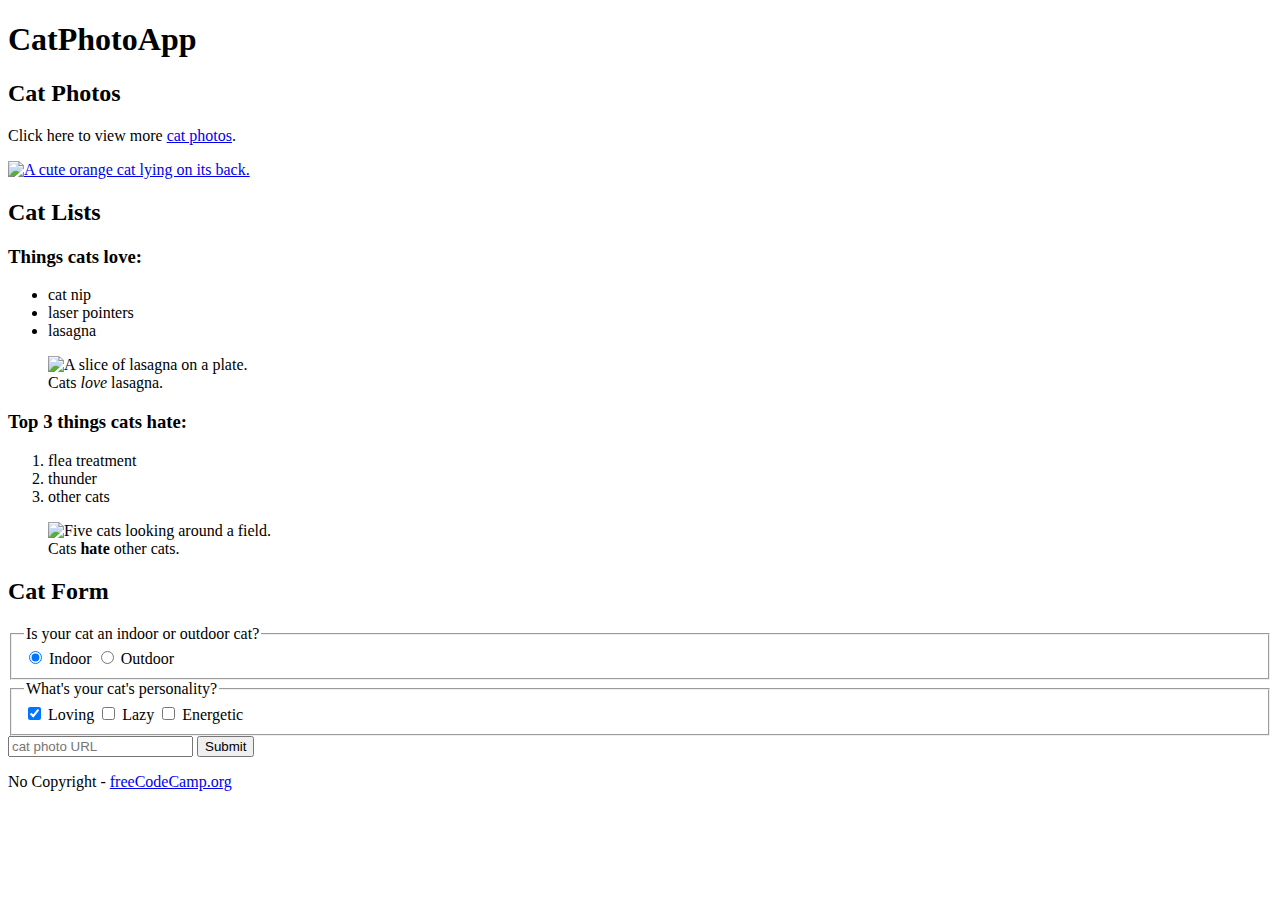
==== main.html @ c2eb8fb3 "New HTML Project" ====
<!DOCTYPE html>

<html lang="en">
    <head>
        <title>CatPhotoApp</title>
      </head>
<body>
    <main>
      <h1>CatPhotoApp</h1>
      <section>
        <h2>Cat Photos</h2>
        <!-- TODO: Add link to cat photos -->
        <p>Click here to view more <a target="_blank" href="https://freecatphotoapp.com">cat photos</a>.</p>
        <a href="https://freecatphotoapp.com"><img src="https://cdn.freecodecamp.org/curriculum/cat-photo-app/relaxing-cat.jpg" alt="A cute orange cat lying on its back."></a>
      </section>
      <section>
        <h2>Cat Lists</h2>
        <h3>Things cats love:</h3>
        <ul>
          <li>cat nip</li>
          <li>laser pointers</li>
          <li>lasagna</li>
        </ul>
        <figure>
          <img src="https://cdn.freecodecamp.org/curriculum/cat-photo-app/lasagna.jpg" alt="A slice of lasagna on a plate.">
          <figcaption>Cats <em>love</em> lasagna.</figcaption>  
        </figure>
        <h3>Top 3 things cats hate:</h3>
        <ol>
          <li>flea treatment</li>
          <li>thunder</li>
          <li>other cats</li>
        </ol>
        <figure>
          <img src="https://cdn.freecodecamp.org/curriculum/cat-photo-app/cats.jpg" alt="Five cats looking around a field.">
          <figcaption>Cats <strong>hate</strong> other cats.</figcaption>  
        </figure>
      </section>
      <section>
        <h2>Cat Form</h2>
        <form action="https://freecatphotoapp.com/submit-cat-photo">
          <fieldset>
            <legend>Is your cat an indoor or outdoor cat?</legend>
            <label><input id="indoor" type="radio" name="indoor-outdoor" value="indoor" checked> Indoor</label>
            <label><input id="outdoor" type="radio" name="indoor-outdoor" value="outdoor"> Outdoor</label>
          </fieldset>
          <fieldset>
            <legend>What's your cat's personality?</legend>
            <input id="loving" type="checkbox" name="personality" value="loving" checked> <label for="loving">Loving</label>
            <input id="lazy" type="checkbox" name="personality" value="lazy"> <label for="lazy">Lazy</label>
            <input id="energetic" type="checkbox" name="personality" value="energetic"> <label for="energetic">Energetic</label>
          </fieldset>
          <input type="text" name="catphotourl" placeholder="cat photo URL" required>
          <button type="submit">Submit</button>
        </form>
      </section>
    </main>
    <footer>
      <p>
        No Copyright - <a href="https://www.freecodecamp.org">freeCodeCamp.org</a>
      </p>
    </footer>
  </body>
</html>
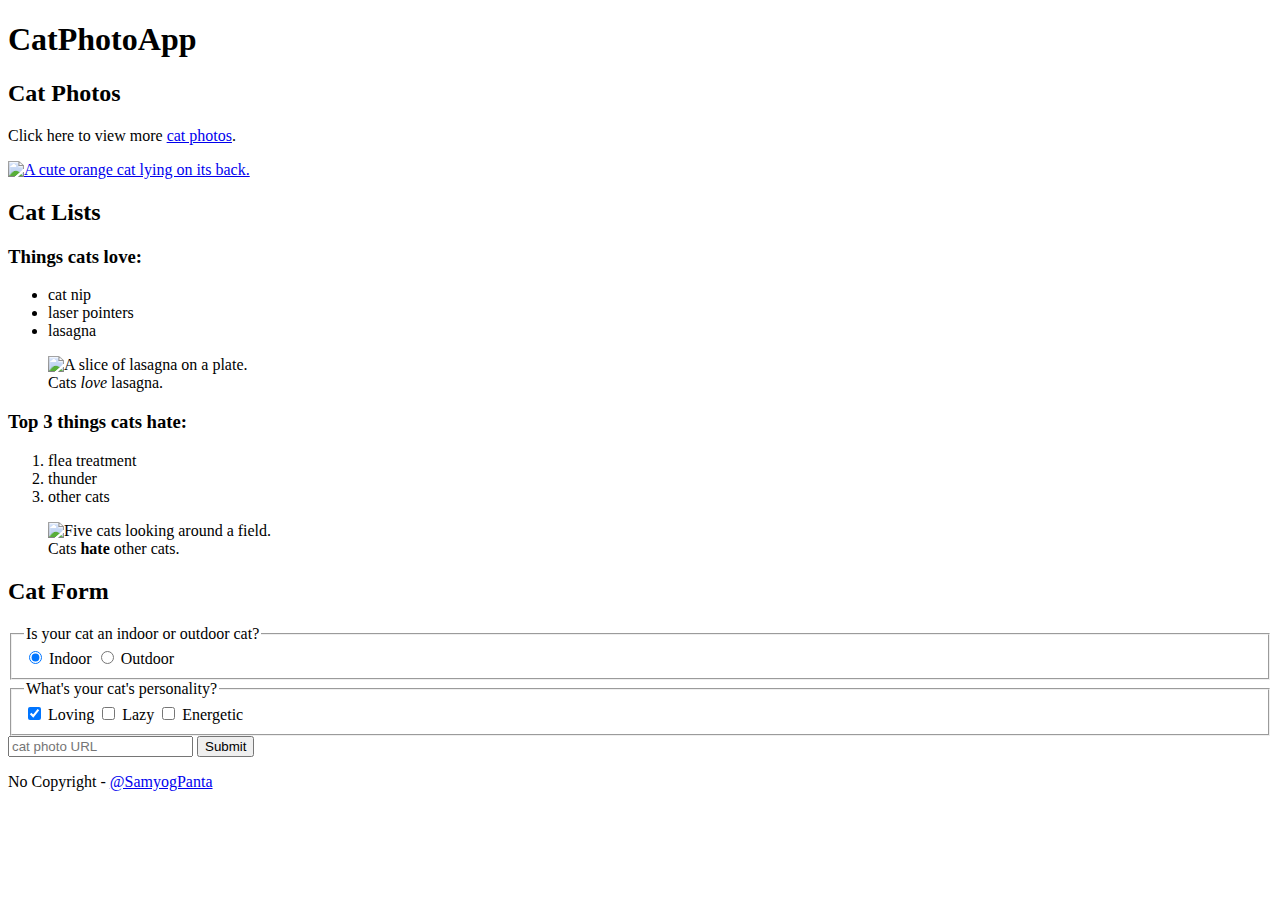
==== commit c0453027: "color" ====
--- a/main.html
+++ b/main.html
@@ -57,7 +57,7 @@
     </main>
     <footer>
       <p>
-        No Copyright - <a href="https://www.freecodecamp.org">freeCodeCamp.org</a>
+        No Copyright - <a href="https://linktr.ee/samyogpanta">@SamyogPanta</a>
       </p>
     </footer>
   </body>
